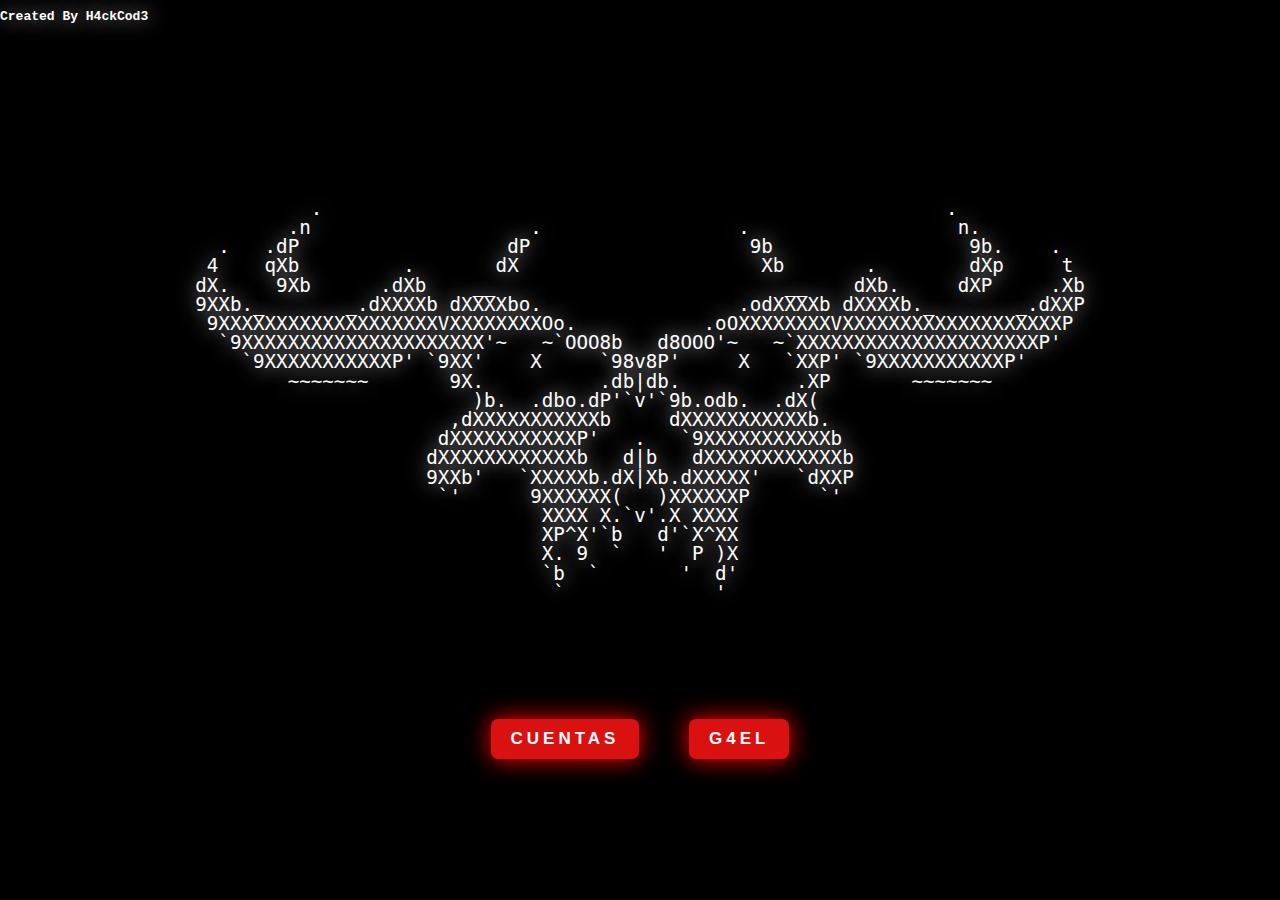
==== index.html @ 8f745b08 "Create index.html" ====
<!DOCTYPE html>
<html lang="es">
<head>
    <meta charset="UTF-8">
    <meta name="viewport" content="width=device-width, initial-scale=1.0">
    <title>H4ckCod3</title>
    <link rel="stylesheet" href="main.css">
</head>
<body>
    <header>
        <h1 class="creditos">Created By H4ckCod3</h1>
    </header>
    <div class="container">
        <div class="ascii-art">
            <pre>
          .                                                      .
        .n                   .                 .                  n.
  .   .dP                  dP                   9b                 9b.    .
 4    qXb         .       dX                     Xb       .        dXp     t
dX.    9Xb      .dXb    __                         __    dXb.     dXP     .Xb
9XXb._       _.dXXXXb dXXXXbo.                 .odXXXXb dXXXXb._       _.dXXP
 9XXXXXXXXXXXXXXXXXXXVXXXXXXXXOo.           .oOXXXXXXXXVXXXXXXXXXXXXXXXXXXXP
  `9XXXXXXXXXXXXXXXXXXXXX'~   ~`OOO8b   d8OOO'~   ~`XXXXXXXXXXXXXXXXXXXXXP'
    `9XXXXXXXXXXXP' `9XX'    X     `98v8P'     X   `XXP' `9XXXXXXXXXXXP'
        ~~~~~~~       9X.          .db|db.          .XP       ~~~~~~~
                        )b.  .dbo.dP'`v'`9b.odb.  .dX(
                      ,dXXXXXXXXXXXb     dXXXXXXXXXXXb.
                     dXXXXXXXXXXXP'   .   `9XXXXXXXXXXXb
                    dXXXXXXXXXXXXb   d|b   dXXXXXXXXXXXXb
                    9XXb'   `XXXXXb.dX|Xb.dXXXXX'   `dXXP
                     `'      9XXXXXX(   )XXXXXXP      `'
                              XXXX X.`v'.X XXXX
                              XP^X'`b   d'`X^XX
                              X. 9  `   '  P )X
                              `b  `       '  d'
                               `             '
            </pre>
        </div>
        <div class="button-container">
            <button class="action-button1" onclick="location.href='cuentas.html';">Cuentas</button>
            <button class="action-button1" onclick="location.href='H4ckCod3.html';">g4el</button>
        </div>
    </div>
    <script src="script.js"></script>
</body>
</html>
---- main.css ----
body {
    margin: 0;
    font-family: 'Courier New', monospace;
    background-color: #000;
    color: #fff;
    overflow: hidden; 
}

.container {
    position: absolute;
    top: 0;
    left: 0;
    width: 100%;
    height: 100vh;
    display: flex;
    flex-direction: column;
    justify-content: center; 
    align-items: center; 
}

.creditos{
    color: #fff;
    text-shadow: 0 0 20px rgba(255, 255, 255, 0.8); 
    font-size: small

}

.ascii-art {
    color: #fff;
    text-shadow: 0 0 20px rgba(255, 255, 255, 0.8);
    white-space: pre; 
    font-size: 1.2rem; 
    margin: 20px 0; 
    line-height: 1; 
    text-align: left; 
}

.button-container {
    text-align: center;
}

.action-button1 {
    padding: 10px 20px;
    border: none;
    font-size: 17px;
    color: #fff;
    border-radius: 7px;
    letter-spacing: 4px;
    font-weight: 700;
    text-transform: uppercase;
    transition: 0.5s;
    transition-property: box-shadow;
    margin: 20px;
    background: rgb(218, 17, 17);
    box-shadow: 0 0 25px rgb(255, 0, 0);
}

.action-button1:hover {
    box-shadow: 0 0 5px rgb(255, 0, 0),
                0 0 25px rgb(255, 0, 0),
                0 0 50px rgb(255, 0, 0),
                0 0 100px rgb(255, 0, 0);
}
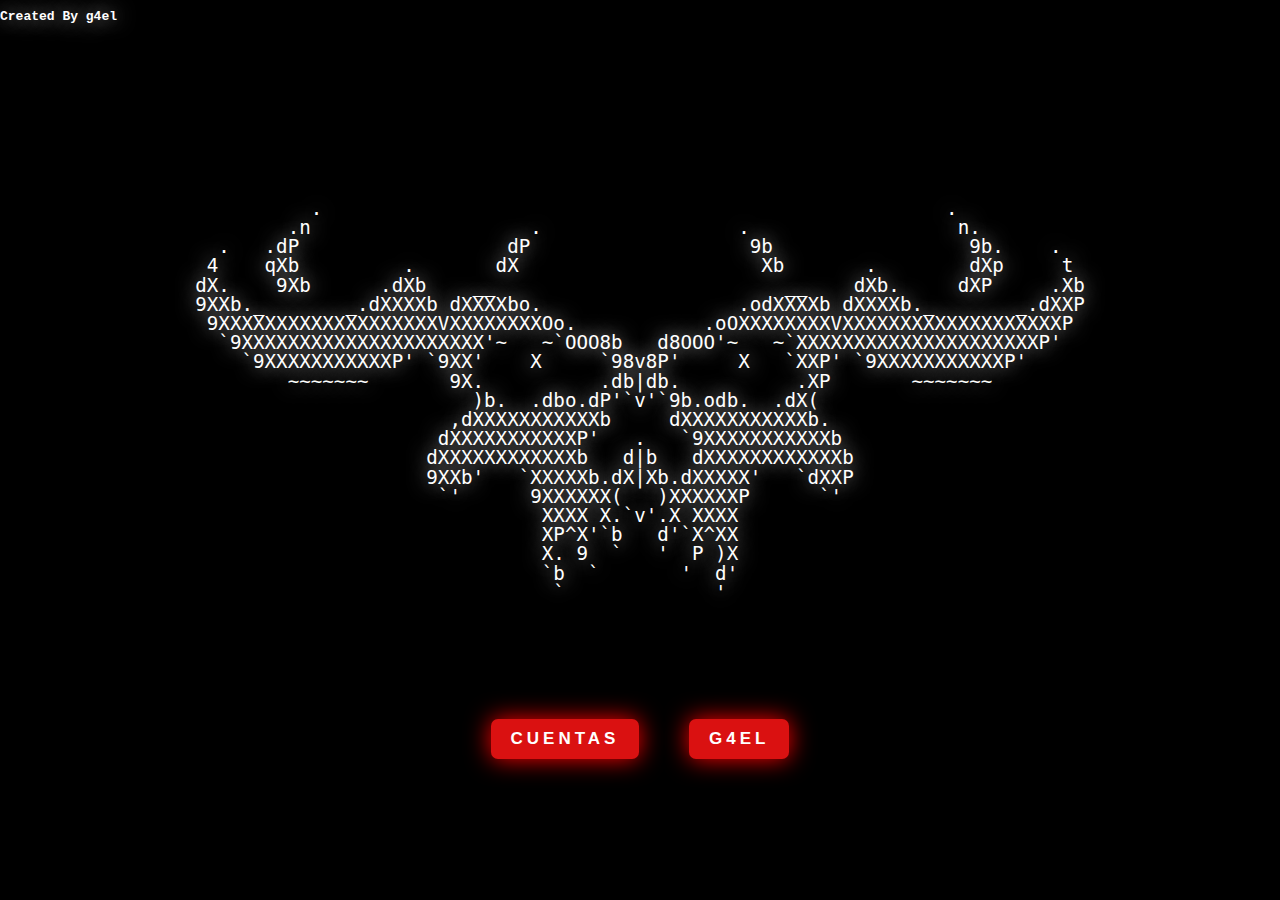
==== commit fa8b0444: "Update index.html" ====
--- a/index.html
+++ b/index.html
@@ -3,12 +3,12 @@
 <head>
     <meta charset="UTF-8">
     <meta name="viewport" content="width=device-width, initial-scale=1.0">
-    <title>H4ckCod3</title>
+    <title>g4el</title>
     <link rel="stylesheet" href="main.css">
 </head>
 <body>
     <header>
-        <h1 class="creditos">Created By H4ckCod3</h1>
+        <h1 class="creditos">Created By g4el</h1>
     </header>
     <div class="container">
         <div class="ascii-art">
